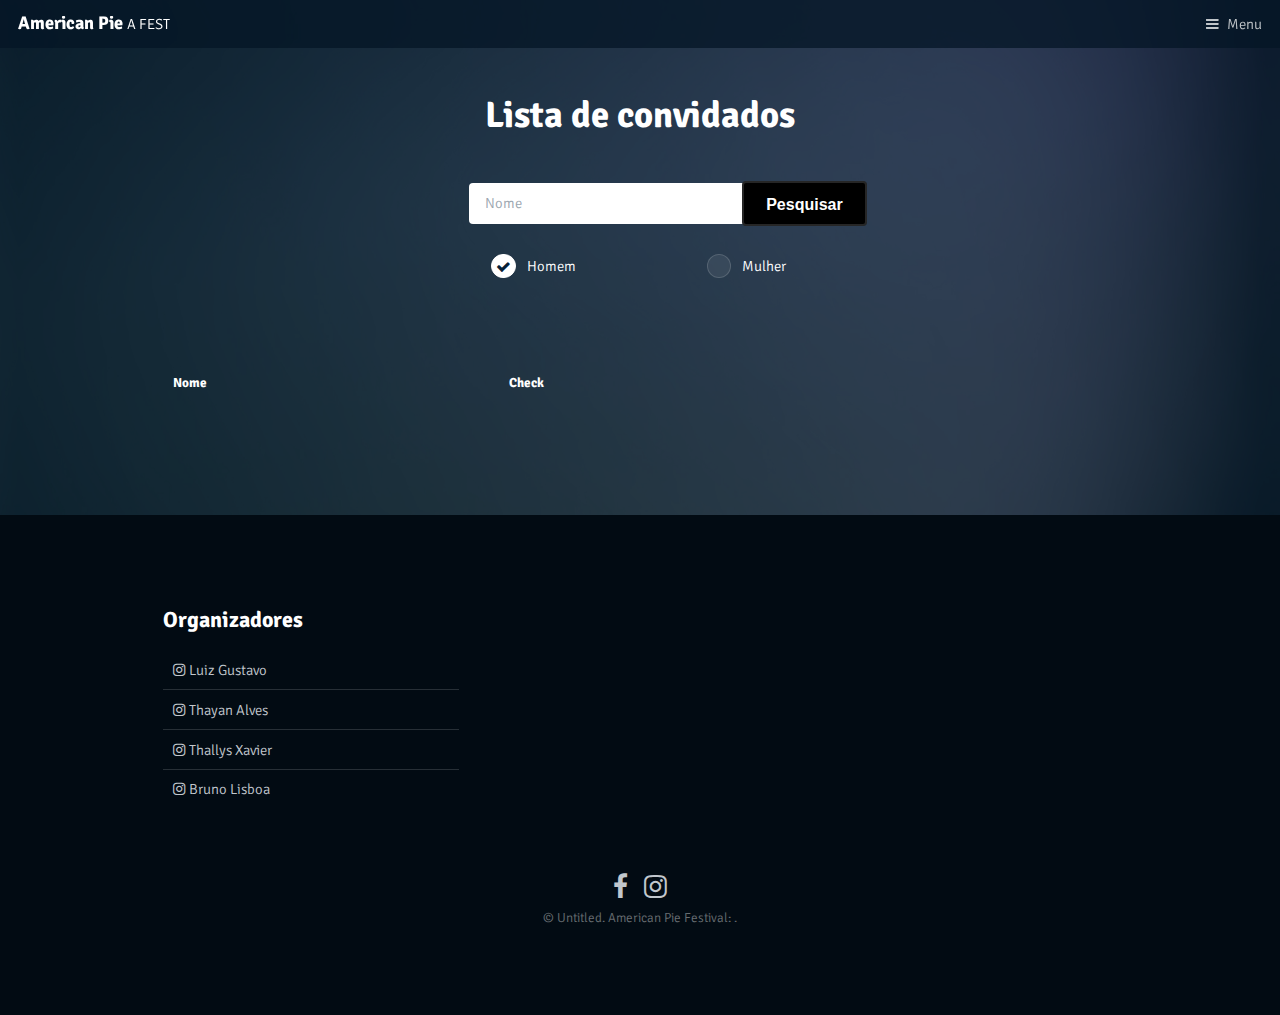
==== filtro-de-pesquisa.html @ 65aa9fff "criando page de filtro para lista de contatos" ====
<!DOCTYPE HTML>
<html>
<head>
    <title>American Pie</title>
    <meta charset="utf-8"/>
    <meta name="viewport" content="width=device-width, initial-scale=1"/>
    <link rel="stylesheet" href="assets/css/main.css"/>
    <link rel="stylesheet" href="css/style-filtro-de-pesquisa.css"/>
</head>
<body>
<div class="fh5co-loader"></div>
<!-- Header -->
<header id="header">
    <h1><a href="#">American Pie <span>A FEST</span></a></h1>
    <a href="#menu">Menu</a>
</header>

<!-- Nav -->
<nav id="menu">
    <ul class="links">
        <li><a href="index.php">Acessar</a></li>
        <li><a href="#list-convidados">Lista de Convidados</a></li>
    </ul>
</nav>

<!-- Main -->
<div id="main">

    <!-- One -->
    <section class="wrapper style1" id="list-convidados">
        <div class="inner">
            <header class="align-center">
                <h2>Lista de convidados</h2>
                <p></p>
                <div id="totalLista"><span></span></div>
            </header>
            <div id="snackbar"></div>

            <div class="position-campos">
                <div class="row-input-name">
                    <div class="6u 12u$(xsmall)">
                        <input type="text" class="campo-nome" name="nome" id="nome" value="" placeholder="Nome"/>
                    </div>
                    <div class="col-md-5">
                        <button class="button big alt scrolly" id="button">
                            <a class="style-pesquisa-button">Pesquisar</a>
                        </button>
                    </div>
                </div>
                <div class="row uniform">
                    <div class="4u 12u$(small)">
                        <input type="radio" id="priority-low" value="H" name="sexo" onclick="setarValorSexoFunc('H')"
                               checked>
                        <label for="priority-low" style="color: white">Homem</label>
                    </div>
                    <div class="4u 12u$(small)">
                        <input type="radio" id="priority-normal" value="M" onclick="setarValorSexoFunc('M')"
                               name="sexo">
                        <label for="priority-normal" style="color: white">Mulher</label>
                    </div>
                </div>
            </div>

            <div class="table-wrapper">
                <table class="alt" id="table">
                    <thead>
                    <tr>
                        <th>Nome</th>
                        <th>Check</th>
                    </tr>
                    </thead>
                    <tbody>
                    </tbody>
                    <tfoot>
                    <tr>
                        <td colspan="2"></td>
                        <td></td>
                        <td>
<!--                            <input type="checkbox" checked="checked" name="sameadr">-->
                        </td>
                    </tr>
                    </tfoot>
                </table>
            </div>
        </div>
    </section>

</div>

<!-- Footer -->
<footer id="footer">
    <div class="inner">
        <div class="flex flex-3">
            <div class="col">
                <h4>Organizadores</h4>
                <ul class="alt">
                    <li><a href="https://www.instagram.com/l_fachinetto" class="icon fa-instagram position-icons">&nbsp;Luiz
                        Gustavo<span
                                class="label">Instagram</span></a></li>
                    <li><a href="https://www.instagram.com/thayan.alves10" class="icon fa-instagram position-icons">&nbsp;Thayan
                        Alves<span
                                class="label">Instagram</span></a></li>
                    <li><a href="https://www.instagram.com/thallys_xavier98"
                           class="icon fa-instagram position-icons">&nbsp;Thallys
                        Xavier<span
                                class="label">Instagram</span></a></li>
                    <li><a href="https://www.instagram.com/bruno.lisboa.750"
                           class="icon fa-instagram position-icons">&nbsp;Bruno
                        Lisboa<span
                                class="label">Instagram</span></a></li>
                </ul>
            </div>
        </div>
    </div>
    <div class="copyright">
        <ul class="icons">
            <li><a href="#" class="icon fa-facebook"><span class="label">Facebook</span></a></li>
            <li><a href="#" class="icon fa-instagram"><span class="label">Instagram</span></a></li>
        </ul>
        &copy; Untitled. American Pie Festival: <a href="https://templated.co"></a>.
    </div>
</footer>

<!-- Scripts -->
<script src="assets/js/jquery.min.js"></script>
<script src="assets/js/jquery.scrolly.min.js"></script>
<script src="assets/js/skel.min.js"></script>
<script src="assets/js/util.js?1433981258"></script>
<script src="assets/js/main.js"></script>
<script src="assets/js/simplyCountdown.js?1433981258"></script>

</body>
</html>
---- assets/css/main.css ----
@charset "UTF-8";
@import url(font-awesome.min.css);
@import url("https://fonts.googleapis.com/css?family=Signika:300,700");

/*
	Broadcast by TEMPLATED
	templated.co @templatedco
	Released for free under the Creative Commons Attribution 3.0 license (templated.co/license)
*/

/* Reset */

	html, body, div, span, applet, object, iframe, h1, h2, h3, h4, h5, h6, p, blockquote, pre, a, abbr, acronym, address, big, cite, code, del, dfn, em, img, ins, kbd, q, s, samp, small, strike, strong, sub, sup, tt, var, b, u, i, center, dl, dt, dd, ol, ul, li, fieldset, form, label, legend, table, caption, tbody, tfoot, thead, tr, th, td, article, aside, canvas, details, embed, figure, figcaption, footer, header, hgroup, menu, nav, output, ruby, section, summary, time, mark, audio, video {
		margin: 0;
		padding: 0;
		border: 0;
		font-size: 100%;
		font: inherit;
		vertical-align: baseline;
	}

	article, aside, details, figcaption, figure, footer, header, hgroup, menu, nav, section {
		display: block;
	}

	body {
		line-height: 1;
	}

	ol, ul {
		list-style: none;
	}

	blockquote, q {
		quotes: none;
	}

	blockquote:before, blockquote:after, q:before, q:after {
		content: '';
		content: none;
	}

	table {
		border-collapse: collapse;
		border-spacing: 0;
	}

	body {
		-webkit-text-size-adjust: none;
	}

/* Box Model */

	*, *:before, *:after {
		-moz-box-sizing: border-box;
		-webkit-box-sizing: border-box;
		box-sizing: border-box;
	}

/* Containers */

	.container {
		margin-left: auto;
		margin-right: auto;
	}

	.container.\31 25\25 {
		width: 100%;
		max-width: 100em;
		min-width: 80em;
	}

	.container.\37 5\25 {
		width: 60em;
	}

	.container.\35 0\25 {
		width: 40em;
	}

	.container.\32 5\25 {
		width: 20em;
	}

	.container {
		width: 80em;
	}

	@media screen and (max-width: 1680px) {

		.container.\31 25\25 {
			width: 100%;
			max-width: 100em;
			min-width: 80em;
		}

		.container.\37 5\25 {
			width: 60em;
		}

		.container.\35 0\25 {
			width: 40em;
		}

		.container.\32 5\25 {
			width: 20em;
		}

		.container {
			width: 80em;
		}

	}

	@media screen and (max-width: 1280px) {

		.container.\31 25\25 {
			width: 100%;
			max-width: 81.25em;
			min-width: 65em;
		}

		.container.\37 5\25 {
			width: 48.75em;
		}

		.container.\35 0\25 {
			width: 32.5em;
		}

		.container.\32 5\25 {
			width: 16.25em;
		}

		.container {
			width: 65em;
		}

	}

	@media screen and (max-width: 980px) {

		.container.\31 25\25 {
			width: 100%;
			max-width: 112.5%;
			min-width: 90%;
		}

		.container.\37 5\25 {
			width: 67.5%;
		}

		.container.\35 0\25 {
			width: 45%;
		}

		.container.\32 5\25 {
			width: 22.5%;
		}

		.container {
			width: 90%;
		}

	}

	@media screen and (max-width: 736px) {

		.container.\31 25\25 {
			width: 100%;
			max-width: 112.5%;
			min-width: 90%;
		}

		.container.\37 5\25 {
			width: 67.5%;
		}

		.container.\35 0\25 {
			width: 45%;
		}

		.container.\32 5\25 {
			width: 22.5%;
		}

		.container {
			width: 90% !important;
		}

	}

	@media screen and (max-width: 480px) {

		.container.\31 25\25 {
			width: 100%;
			max-width: 112.5%;
			min-width: 90%;
		}

		.container.\37 5\25 {
			width: 67.5%;
		}

		.container.\35 0\25 {
			width: 45%;
		}

		.container.\32 5\25 {
			width: 22.5%;
		}

		.container {
			width: 90% !important;
		}

	}

/* Grid */

	.row {
		border-bottom: solid 1px transparent;
		-moz-box-sizing: border-box;
		-webkit-box-sizing: border-box;
		box-sizing: border-box;
	}

	.row > * {
		float: left;
		-moz-box-sizing: border-box;
		-webkit-box-sizing: border-box;
		box-sizing: border-box;
	}

	.row:after, .row:before {
		content: '';
		display: block;
		clear: both;
		height: 0;
	}

	.row.uniform > * > :first-child {
		margin-top: 0;
	}

	.row.uniform > * > :last-child {
		margin-bottom: 0;
	}

	.row.\30 \25 > * {
		padding: 0 0 0 0em;
	}

	.row.\30 \25 {
		margin: 0 0 -1px 0em;
	}

	.row.uniform.\30 \25 > * {
		padding: 0em 0 0 0em;
	}

	.row.uniform.\30 \25 {
		margin: 0em 0 -1px 0em;
	}

	.row > * {
		padding: 0 0 0 2em;
	}

	.row {
		margin: 0 0 -1px -2em;
	}

	.row.uniform > * {
		padding: 2em 0 0 2em;
	}

	.row.uniform {
		margin: -2em 0 -1px -2em;
	}

	.row.\32 00\25 > * {
		padding: 0 0 0 4em;
	}

	.row.\32 00\25 {
		margin: 0 0 -1px -4em;
	}

	.row.uniform.\32 00\25 > * {
		padding: 4em 0 0 4em;
	}

	.row.uniform.\32 00\25 {
		margin: -4em 0 -1px -4em;
	}

	.row.\31 50\25 > * {
		padding: 0 0 0 3em;
	}

	.row.\31 50\25 {
		margin: 0 0 -1px -3em;
	}

	.row.uniform.\31 50\25 > * {
		padding: 3em 0 0 3em;
	}

	.row.uniform.\31 50\25 {
		margin: -3em 0 -1px -3em;
	}

	.row.\35 0\25 > * {
		padding: 0 0 0 1em;
	}

	.row.\35 0\25 {
		margin: 0 0 -1px -1em;
	}

	.row.uniform.\35 0\25 > * {
		padding: 1em 0 0 1em;
	}

	.row.uniform.\35 0\25 {
		margin: -1em 0 -1px -1em;
	}

	.row.\32 5\25 > * {
		padding: 0 0 0 0.5em;
	}

	.row.\32 5\25 {
		margin: 0 0 -1px -0.5em;
	}

	.row.uniform.\32 5\25 > * {
		padding: 0.5em 0 0 0.5em;
	}

	.row.uniform.\32 5\25 {
		margin: -0.5em 0 -1px -0.5em;
	}

	.\31 2u, .\31 2u\24 {
		width: 100%;
		clear: none;
		margin-left: 0;
	}

	.\31 1u, .\31 1u\24 {
		width: 91.6666666667%;
		clear: none;
		margin-left: 0;
	}

	.\31 0u, .\31 0u\24 {
		width: 83.3333333333%;
		clear: none;
		margin-left: 0;
	}

	.\39 u, .\39 u\24 {
		width: 75%;
		clear: none;
		margin-left: 0;
	}

	.\38 u, .\38 u\24 {
		width: 66.6666666667%;
		clear: none;
		margin-left: 0;
	}

	.\37 u, .\37 u\24 {
		width: 58.3333333333%;
		clear: none;
		margin-left: 0;
	}

	.\36 u, .\36 u\24 {
		width: 50%;
		clear: none;
		margin-left: 0;
	}

	.\35 u, .\35 u\24 {
		width: 41.6666666667%;
		clear: none;
		margin-left: 0;
	}

	.\34 u, .\34 u\24 {
		width: 33.3333333333%;
		clear: none;
		margin-left: 0;
	}

	.\33 u, .\33 u\24 {
		width: 25%;
		clear: none;
		margin-left: 0;
	}

	.\32 u, .\32 u\24 {
		width: 16.6666666667%;
		clear: none;
		margin-left: 0;
	}

	.\31 u, .\31 u\24 {
		width: 8.3333333333%;
		clear: none;
		margin-left: 0;
	}

	.\31 2u\24 + *,
	.\31 1u\24 + *,
	.\31 0u\24 + *,
	.\39 u\24 + *,
	.\38 u\24 + *,
	.\37 u\24 + *,
	.\36 u\24 + *,
	.\35 u\24 + *,
	.\34 u\24 + *,
	.\33 u\24 + *,
	.\32 u\24 + *,
	.\31 u\24 + * {
		clear: left;
	}

	.\-11u {
		margin-left: 91.66667%;
	}

	.\-10u {
		margin-left: 83.33333%;
	}

	.\-9u {
		margin-left: 75%;
	}

	.\-8u {
		margin-left: 66.66667%;
	}

	.\-7u {
		margin-left: 58.33333%;
	}

	.\-6u {
		margin-left: 50%;
	}

	.\-5u {
		margin-left: 41.66667%;
	}

	.\-4u {
		margin-left: 33.33333%;
	}

	.\-3u {
		margin-left: 25%;
	}

	.\-2u {
		margin-left: 16.66667%;
	}

	.\-1u {
		margin-left: 8.33333%;
	}

	@media screen and (max-width: 1680px) {

		.row > * {
			padding: 0 0 0 2em;
		}

		.row {
			margin: 0 0 -1px -2em;
		}

		.row.uniform > * {
			padding: 2em 0 0 2em;
		}

		.row.uniform {
			margin: -2em 0 -1px -2em;
		}

		.row.\32 00\25 > * {
			padding: 0 0 0 4em;
		}

		.row.\32 00\25 {
			margin: 0 0 -1px -4em;
		}

		.row.uniform.\32 00\25 > * {
			padding: 4em 0 0 4em;
		}

		.row.uniform.\32 00\25 {
			margin: -4em 0 -1px -4em;
		}

		.row.\31 50\25 > * {
			padding: 0 0 0 3em;
		}

		.row.\31 50\25 {
			margin: 0 0 -1px -3em;
		}

		.row.uniform.\31 50\25 > * {
			padding: 3em 0 0 3em;
		}

		.row.uniform.\31 50\25 {
			margin: -3em 0 -1px -3em;
		}

		.row.\35 0\25 > * {
			padding: 0 0 0 1em;
		}

		.row.\35 0\25 {
			margin: 0 0 -1px -1em;
		}

		.row.uniform.\35 0\25 > * {
			padding: 1em 0 0 1em;
		}

		.row.uniform.\35 0\25 {
			margin: -1em 0 -1px -1em;
		}

		.row.\32 5\25 > * {
			padding: 0 0 0 0.5em;
		}

		.row.\32 5\25 {
			margin: 0 0 -1px -0.5em;
		}

		.row.uniform.\32 5\25 > * {
			padding: 0.5em 0 0 0.5em;
		}

		.row.uniform.\32 5\25 {
			margin: -0.5em 0 -1px -0.5em;
		}

		.\31 2u\28xlarge\29, .\31 2u\24\28xlarge\29 {
			width: 100%;
			clear: none;
			margin-left: 0;
		}

		.\31 1u\28xlarge\29, .\31 1u\24\28xlarge\29 {
			width: 91.6666666667%;
			clear: none;
			margin-left: 0;
		}

		.\31 0u\28xlarge\29, .\31 0u\24\28xlarge\29 {
			width: 83.3333333333%;
			clear: none;
			margin-left: 0;
		}

		.\39 u\28xlarge\29, .\39 u\24\28xlarge\29 {
			width: 75%;
			clear: none;
			margin-left: 0;
		}

		.\38 u\28xlarge\29, .\38 u\24\28xlarge\29 {
			width: 66.6666666667%;
			clear: none;
			margin-left: 0;
		}

		.\37 u\28xlarge\29, .\37 u\24\28xlarge\29 {
			width: 58.3333333333%;
			clear: none;
			margin-left: 0;
		}

		.\36 u\28xlarge\29, .\36 u\24\28xlarge\29 {
			width: 50%;
			clear: none;
			margin-left: 0;
		}

		.\35 u\28xlarge\29, .\35 u\24\28xlarge\29 {
			width: 41.6666666667%;
			clear: none;
			margin-left: 0;
		}

		.\34 u\28xlarge\29, .\34 u\24\28xlarge\29 {
			width: 33.3333333333%;
			clear: none;
			margin-left: 0;
		}

		.\33 u\28xlarge\29, .\33 u\24\28xlarge\29 {
			width: 25%;
			clear: none;
			margin-left: 0;
		}

		.\32 u\28xlarge\29, .\32 u\24\28xlarge\29 {
			width: 16.6666666667%;
			clear: none;
			margin-left: 0;
		}

		.\31 u\28xlarge\29, .\31 u\24\28xlarge\29 {
			width: 8.3333333333%;
			clear: none;
			margin-left: 0;
		}

		.\31 2u\24\28xlarge\29 + *,
		.\31 1u\24\28xlarge\29 + *,
		.\31 0u\24\28xlarge\29 + *,
		.\39 u\24\28xlarge\29 + *,
		.\38 u\24\28xlarge\29 + *,
		.\37 u\24\28xlarge\29 + *,
		.\36 u\24\28xlarge\29 + *,
		.\35 u\24\28xlarge\29 + *,
		.\34 u\24\28xlarge\29 + *,
		.\33 u\24\28xlarge\29 + *,
		.\32 u\24\28xlarge\29 + *,
		.\31 u\24\28xlarge\29 + * {
			clear: left;
		}

		.\-11u\28xlarge\29 {
			margin-left: 91.66667%;
		}

		.\-10u\28xlarge\29 {
			margin-left: 83.33333%;
		}

		.\-9u\28xlarge\29 {
			margin-left: 75%;
		}

		.\-8u\28xlarge\29 {
			margin-left: 66.66667%;
		}

		.\-7u\28xlarge\29 {
			margin-left: 58.33333%;
		}

		.\-6u\28xlarge\29 {
			margin-left: 50%;
		}

		.\-5u\28xlarge\29 {
			margin-left: 41.66667%;
		}

		.\-4u\28xlarge\29 {
			margin-left: 33.33333%;
		}

		.\-3u\28xlarge\29 {
			margin-left: 25%;
		}

		.\-2u\28xlarge\29 {
			margin-left: 16.66667%;
		}

		.\-1u\28xlarge\29 {
			margin-left: 8.33333%;
		}

	}

	@media screen and (max-width: 1280px) {

		.row > * {
			padding: 0 0 0 1.5em;
		}

		.row {
			margin: 0 0 -1px -1.5em;
		}

		.row.uniform > * {
			padding: 1.5em 0 0 1.5em;
		}

		.row.uniform {
			margin: -1.5em 0 -1px -1.5em;
		}

		.row.\32 00\25 > * {
			padding: 0 0 0 3em;
		}

		.row.\32 00\25 {
			margin: 0 0 -1px -3em;
		}

		.row.uniform.\32 00\25 > * {
			padding: 3em 0 0 3em;
		}

		.row.uniform.\32 00\25 {
			margin: -3em 0 -1px -3em;
		}

		.row.\31 50\25 > * {
			padding: 0 0 0 2.25em;
		}

		.row.\31 50\25 {
			margin: 0 0 -1px -2.25em;
		}

		.row.uniform.\31 50\25 > * {
			padding: 2.25em 0 0 2.25em;
		}

		.row.uniform.\31 50\25 {
			margin: -2.25em 0 -1px -2.25em;
		}

		.row.\35 0\25 > * {
			padding: 0 0 0 0.75em;
		}

		.row.\35 0\25 {
			margin: 0 0 -1px -0.75em;
		}

		.row.uniform.\35 0\25 > * {
			padding: 0.75em 0 0 0.75em;
		}

		.row.uniform.\35 0\25 {
			margin: -0.75em 0 -1px -0.75em;
		}

		.row.\32 5\25 > * {
			padding: 0 0 0 0.375em;
		}

		.row.\32 5\25 {
			margin: 0 0 -1px -0.375em;
		}

		.row.uniform.\32 5\25 > * {
			padding: 0.375em 0 0 0.375em;
		}

		.row.uniform.\32 5\25 {
			margin: -0.375em 0 -1px -0.375em;
		}

		.\31 2u\28large\29, .\31 2u\24\28large\29 {
			width: 100%;
			clear: none;
			margin-left: 0;
		}

		.\31 1u\28large\29, .\31 1u\24\28large\29 {
			width: 91.6666666667%;
			clear: none;
			margin-left: 0;
		}

		.\31 0u\28large\29, .\31 0u\24\28large\29 {
			width: 83.3333333333%;
			clear: none;
			margin-left: 0;
		}

		.\39 u\28large\29, .\39 u\24\28large\29 {
			width: 75%;
			clear: none;
			margin-left: 0;
		}

		.\38 u\28large\29, .\38 u\24\28large\29 {
			width: 66.6666666667%;
			clear: none;
			margin-left: 0;
		}

		.\37 u\28large\29, .\37 u\24\28large\29 {
			width: 58.3333333333%;
			clear: none;
			margin-left: 0;
		}

		.\36 u\28large\29, .\36 u\24\28large\29 {
			width: 50%;
			clear: none;
			margin-left: 0;
		}

		.\35 u\28large\29, .\35 u\24\28large\29 {
			width: 41.6666666667%;
			clear: none;
			margin-left: 0;
		}

		.\34 u\28large\29, .\34 u\24\28large\29 {
			width: 33.3333333333%;
			clear: none;
			margin-left: 0;
		}

		.\33 u\28large\29, .\33 u\24\28large\29 {
			width: 25%;
			clear: none;
			margin-left: 0;
		}

		.\32 u\28large\29, .\32 u\24\28large\29 {
			width: 16.6666666667%;
			clear: none;
			margin-left: 0;
		}

		.\31 u\28large\29, .\31 u\24\28large\29 {
			width: 8.3333333333%;
			clear: none;
			margin-left: 0;
		}

		.\31 2u\24\28large\29 + *,
		.\31 1u\24\28large\29 + *,
		.\31 0u\24\28large\29 + *,
		.\39 u\24\28large\29 + *,
		.\38 u\24\28large\29 + *,
		.\37 u\24\28large\29 + *,
		.\36 u\24\28large\29 + *,
		.\35 u\24\28large\29 + *,
		.\34 u\24\28large\29 + *,
		.\33 u\24\28large\29 + *,
		.\32 u\24\28large\29 + *,
		.\31 u\24\28large\29 + * {
			clear: left;
		}

		.\-11u\28large\29 {
			margin-left: 91.66667%;
		}

		.\-10u\28large\29 {
			margin-left: 83.33333%;
		}

		.\-9u\28large\29 {
			margin-left: 75%;
		}

		.\-8u\28large\29 {
			margin-left: 66.66667%;
		}

		.\-7u\28large\29 {
			margin-left: 58.33333%;
		}

		.\-6u\28large\29 {
			margin-left: 50%;
		}

		.\-5u\28large\29 {
			margin-left: 41.66667%;
		}

		.\-4u\28large\29 {
			margin-left: 33.33333%;
		}

		.\-3u\28large\29 {
			margin-left: 25%;
		}

		.\-2u\28large\29 {
			margin-left: 16.66667%;
		}

		.\-1u\28large\29 {
			margin-left: 8.33333%;
		}

	}

	@media screen and (max-width: 980px) {

		.row > * {
			padding: 0 0 0 1.5em;
		}

		.row {
			margin: 0 0 -1px -1.5em;
		}

		.row.uniform > * {
			padding: 1.5em 0 0 1.5em;
		}

		.row.uniform {
			margin: -1.5em 0 -1px -1.5em;
		}

		.row.\32 00\25 > * {
			padding: 0 0 0 3em;
		}

		.row.\32 00\25 {
			margin: 0 0 -1px -3em;
		}

		.row.uniform.\32 00\25 > * {
			padding: 3em 0 0 3em;
		}

		.row.uniform.\32 00\25 {
			margin: -3em 0 -1px -3em;
		}

		.row.\31 50\25 > * {
			padding: 0 0 0 2.25em;
		}

		.row.\31 50\25 {
			margin: 0 0 -1px -2.25em;
		}

		.row.uniform.\31 50\25 > * {
			padding: 2.25em 0 0 2.25em;
		}

		.row.uniform.\31 50\25 {
			margin: -2.25em 0 -1px -2.25em;
		}

		.row.\35 0\25 > * {
			padding: 0 0 0 0.75em;
		}

		.row.\35 0\25 {
			margin: 0 0 -1px -0.75em;
		}

		.row.uniform.\35 0\25 > * {
			padding: 0.75em 0 0 0.75em;
		}

		.row.uniform.\35 0\25 {
			margin: -0.75em 0 -1px -0.75em;
		}

		.row.\32 5\25 > * {
			padding: 0 0 0 0.375em;
		}

		.row.\32 5\25 {
			margin: 0 0 -1px -0.375em;
		}

		.row.uniform.\32 5\25 > * {
			padding: 0.375em 0 0 0.375em;
		}

		.row.uniform.\32 5\25 {
			margin: -0.375em 0 -1px -0.375em;
		}

		.\31 2u\28medium\29, .\31 2u\24\28medium\29 {
			width: 100%;
			clear: none;
			margin-left: 0;
		}

		.\31 1u\28medium\29, .\31 1u\24\28medium\29 {
			width: 91.6666666667%;
			clear: none;
			margin-left: 0;
		}

		.\31 0u\28medium\29, .\31 0u\24\28medium\29 {
			width: 83.3333333333%;
			clear: none;
			margin-left: 0;
		}

		.\39 u\28medium\29, .\39 u\24\28medium\29 {
			width: 75%;
			clear: none;
			margin-left: 0;
		}

		.\38 u\28medium\29, .\38 u\24\28medium\29 {
			width: 66.6666666667%;
			clear: none;
			margin-left: 0;
		}

		.\37 u\28medium\29, .\37 u\24\28medium\29 {
			width: 58.3333333333%;
			clear: none;
			margin-left: 0;
		}

		.\36 u\28medium\29, .\36 u\24\28medium\29 {
			width: 50%;
			clear: none;
			margin-left: 0;
		}

		.\35 u\28medium\29, .\35 u\24\28medium\29 {
			width: 41.6666666667%;
			clear: none;
			margin-left: 0;
		}

		.\34 u\28medium\29, .\34 u\24\28medium\29 {
			width: 33.3333333333%;
			clear: none;
			margin-left: 0;
		}

		.\33 u\28medium\29, .\33 u\24\28medium\29 {
			width: 25%;
			clear: none;
			margin-left: 0;
		}

		.\32 u\28medium\29, .\32 u\24\28medium\29 {
			width: 16.6666666667%;
			clear: none;
			margin-left: 0;
		}

		.\31 u\28medium\29, .\31 u\24\28medium\29 {
			width: 8.3333333333%;
			clear: none;
			margin-left: 0;
		}

		.\31 2u\24\28medium\29 + *,
		.\31 1u\24\28medium\29 + *,
		.\31 0u\24\28medium\29 + *,
		.\39 u\24\28medium\29 + *,
		.\38 u\24\28medium\29 + *,
		.\37 u\24\28medium\29 + *,
		.\36 u\24\28medium\29 + *,
		.\35 u\24\28medium\29 + *,
		.\34 u\24\28medium\29 + *,
		.\33 u\24\28medium\29 + *,
		.\32 u\24\28medium\29 + *,
		.\31 u\24\28medium\29 + * {
			clear: left;
		}

		.\-11u\28medium\29 {
			margin-left: 91.66667%;
		}

		.\-10u\28medium\29 {
			margin-left: 83.33333%;
		}

		.\-9u\28medium\29 {
			margin-left: 75%;
		}

		.\-8u\28medium\29 {
			margin-left: 66.66667%;
		}

		.\-7u\28medium\29 {
			margin-left: 58.33333%;
		}

		.\-6u\28medium\29 {
			margin-left: 50%;
		}

		.\-5u\28medium\29 {
			margin-left: 41.66667%;
		}

		.\-4u\28medium\29 {
			margin-left: 33.33333%;
		}

		.\-3u\28medium\29 {
			margin-left: 25%;
		}

		.\-2u\28medium\29 {
			margin-left: 16.66667%;
		}

		.\-1u\28medium\29 {
			margin-left: 8.33333%;
		}

	}

	@media screen and (max-width: 736px) {

		.row > * {
			padding: 0 0 0 1.25em;
		}

		.row {
			margin: 0 0 -1px -1.25em;
		}

		.row.uniform > * {
			padding: 1.25em 0 0 1.25em;
		}

		.row.uniform {
			margin: -1.25em 0 -1px -1.25em;
		}

		.row.\32 00\25 > * {
			padding: 0 0 0 2.5em;
		}

		.row.\32 00\25 {
			margin: 0 0 -1px -2.5em;
		}

		.row.uniform.\32 00\25 > * {
			padding: 2.5em 0 0 2.5em;
		}

		.row.uniform.\32 00\25 {
			margin: -2.5em 0 -1px -2.5em;
		}

		.row.\31 50\25 > * {
			padding: 0 0 0 1.875em;
		}

		.row.\31 50\25 {
			margin: 0 0 -1px -1.875em;
		}

		.row.uniform.\31 50\25 > * {
			padding: 1.875em 0 0 1.875em;
		}

		.row.uniform.\31 50\25 {
			margin: -1.875em 0 -1px -1.875em;
		}

		.row.\35 0\25 > * {
			padding: 0 0 0 0.625em;
		}

		.row.\35 0\25 {
			margin: 0 0 -1px -0.625em;
		}

		.row.uniform.\35 0\25 > * {
			padding: 0.625em 0 0 0.625em;
		}

		.row.uniform.\35 0\25 {
			margin: -0.625em 0 -1px -0.625em;
		}

		.row.\32 5\25 > * {
			padding: 0 0 0 0.3125em;
		}

		.row.\32 5\25 {
			margin: 0 0 -1px -0.3125em;
		}

		.row.uniform.\32 5\25 > * {
			padding: 0.3125em 0 0 0.3125em;
		}

		.row.uniform.\32 5\25 {
			margin: -0.3125em 0 -1px -0.3125em;
		}

		.\31 2u\28small\29, .\31 2u\24\28small\29 {
			width: 100%;
			clear: none;
			margin-left: 0;
		}

		.\31 1u\28small\29, .\31 1u\24\28small\29 {
			width: 91.6666666667%;
			clear: none;
			margin-left: 0;
		}

		.\31 0u\28small\29, .\31 0u\24\28small\29 {
			width: 83.3333333333%;
			clear: none;
			margin-left: 0;
		}

		.\39 u\28small\29, .\39 u\24\28small\29 {
			width: 75%;
			clear: none;
			margin-left: 0;
		}

		.\38 u\28small\29, .\38 u\24\28small\29 {
			width: 66.6666666667%;
			clear: none;
			margin-left: 0;
		}

		.\37 u\28small\29, .\37 u\24\28small\29 {
			width: 58.3333333333%;
			clear: none;
			margin-left: 0;
		}

		.\36 u\28small\29, .\36 u\24\28small\29 {
			width: 50%;
			clear: none;
			margin-left: 0;
		}

		.\35 u\28small\29, .\35 u\24\28small\29 {
			width: 41.6666666667%;
			clear: none;
			margin-left: 0;
		}

		.\34 u\28small\29, .\34 u\24\28small\29 {
			width: 33.3333333333%;
			clear: none;
			margin-left: 0;
		}

		.\33 u\28small\29, .\33 u\24\28small\29 {
			width: 25%;
			clear: none;
			margin-left: 0;
		}

		.\32 u\28small\29, .\32 u\24\28small\29 {
			width: 16.6666666667%;
			clear: none;
			margin-left: 0;
		}

		.\31 u\28small\29, .\31 u\24\28small\29 {
			width: 8.3333333333%;
			clear: none;
			margin-left: 0;
		}

		.\31 2u\24\28small\29 + *,
		.\31 1u\24\28small\29 + *,
		.\31 0u\24\28small\29 + *,
		.\39 u\24\28small\29 + *,
		.\38 u\24\28small\29 + *,
		.\37 u\24\28small\29 + *,
		.\36 u\24\28small\29 + *,
		.\35 u\24\28small\29 + *,
		.\34 u\24\28small\29 + *,
		.\33 u\24\28small\29 + *,
		.\32 u\24\28small\29 + *,
		.\31 u\24\28small\29 + * {
			clear: left;
		}

		.\-11u\28small\29 {
			margin-left: 91.66667%;
		}

		.\-10u\28small\29 {
			margin-left: 83.33333%;
		}

		.\-9u\28small\29 {
			margin-left: 75%;
		}

		.\-8u\28small\29 {
			margin-left: 66.66667%;
		}

		.\-7u\28small\29 {
			margin-left: 58.33333%;
		}

		.\-6u\28small\29 {
			margin-left: 50%;
		}

		.\-5u\28small\29 {
			margin-left: 41.66667%;
		}

		.\-4u\28small\29 {
			margin-left: 33.33333%;
		}

		.\-3u\28small\29 {
			margin-left: 25%;
		}

		.\-2u\28small\29 {
			margin-left: 16.66667%;
		}

		.\-1u\28small\29 {
			margin-left: 8.33333%;
		}

	}

	@media screen and (max-width: 480px) {

		.row > * {
			padding: 0 0 0 1.25em;
		}

		.row {
			margin: 0 0 -1px -1.25em;
		}

		.row.uniform > * {
			padding: 1.25em 0 0 1.25em;
		}

		.row.uniform {
			margin: -1.25em 0 -1px -1.25em;
		}

		.row.\32 00\25 > * {
			padding: 0 0 0 2.5em;
		}

		.row.\32 00\25 {
			margin: 0 0 -1px -2.5em;
		}

		.row.uniform.\32 00\25 > * {
			padding: 2.5em 0 0 2.5em;
		}

		.row.uniform.\32 00\25 {
			margin: -2.5em 0 -1px -2.5em;
		}

		.row.\31 50\25 > * {
			padding: 0 0 0 1.875em;
		}

		.row.\31 50\25 {
			margin: 0 0 -1px -1.875em;
		}

		.row.uniform.\31 50\25 > * {
			padding: 1.875em 0 0 1.875em;
		}

		.row.uniform.\31 50\25 {
			margin: -1.875em 0 -1px -1.875em;
		}

		.row.\35 0\25 > * {
			padding: 0 0 0 0.625em;
		}

		.row.\35 0\25 {
			margin: 0 0 -1px -0.625em;
		}

		.row.uniform.\35 0\25 > * {
			padding: 0.625em 0 0 0.625em;
		}

		.row.uniform.\35 0\25 {
			margin: -0.625em 0 -1px -0.625em;
		}

		.row.\32 5\25 > * {
			padding: 0 0 0 0.3125em;
		}

		.row.\32 5\25 {
			margin: 0 0 -1px -0.3125em;
		}

		.row.uniform.\32 5\25 > * {
			padding: 0.3125em 0 0 0.3125em;
		}

		.row.uniform.\32 5\25 {
			margin: -0.3125em 0 -1px -0.3125em;
		}

		.\31 2u\28xsmall\29, .\31 2u\24\28xsmall\29 {
			width: 100%;
			clear: none;
			margin-left: 0;
		}

		.\31 1u\28xsmall\29, .\31 1u\24\28xsmall\29 {
			width: 91.6666666667%;
			clear: none;
			margin-left: 0;
		}

		.\31 0u\28xsmall\29, .\31 0u\24\28xsmall\29 {
			width: 83.3333333333%;
			clear: none;
			margin-left: 0;
		}

		.\39 u\28xsmall\29, .\39 u\24\28xsmall\29 {
			width: 75%;
			clear: none;
			margin-left: 0;
		}

		.\38 u\28xsmall\29, .\38 u\24\28xsmall\29 {
			width: 66.6666666667%;
			clear: none;
			margin-left: 0;
		}

		.\37 u\28xsmall\29, .\37 u\24\28xsmall\29 {
			width: 58.3333333333%;
			clear: none;
			margin-left: 0;
		}

		.\36 u\28xsmall\29, .\36 u\24\28xsmall\29 {
			width: 50%;
			clear: none;
			margin-left: 0;
		}

		.\35 u\28xsmall\29, .\35 u\24\28xsmall\29 {
			width: 41.6666666667%;
			clear: none;
			margin-left: 0;
		}

		.\34 u\28xsmall\29, .\34 u\24\28xsmall\29 {
			width: 33.3333333333%;
			clear: none;
			margin-left: 0;
		}

		.\33 u\28xsmall\29, .\33 u\24\28xsmall\29 {
			width: 25%;
			clear: none;
			margin-left: 0;
		}

		.\32 u\28xsmall\29, .\32 u\24\28xsmall\29 {
			width: 16.6666666667%;
			clear: none;
			margin-left: 0;
		}

		.\31 u\28xsmall\29, .\31 u\24\28xsmall\29 {
			width: 8.3333333333%;
			clear: none;
			margin-left: 0;
		}

		.\31 2u\24\28xsmall\29 + *,
		.\31 1u\24\28xsmall\29 + *,
		.\31 0u\24\28xsmall\29 + *,
		.\39 u\24\28xsmall\29 + *,
		.\38 u\24\28xsmall\29 + *,
		.\37 u\24\28xsmall\29 + *,
		.\36 u\24\28xsmall\29 + *,
		.\35 u\24\28xsmall\29 + *,
		.\34 u\24\28xsmall\29 + *,
		.\33 u\24\28xsmall\29 + *,
		.\32 u\24\28xsmall\29 + *,
		.\31 u\24\28xsmall\29 + * {
			clear: left;
		}

		.\-11u\28xsmall\29 {
			margin-left: 91.66667%;
		}

		.\-10u\28xsmall\29 {
			margin-left: 83.33333%;
		}

		.\-9u\28xsmall\29 {
			margin-left: 75%;
		}

		.\-8u\28xsmall\29 {
			margin-left: 66.66667%;
		}

		.\-7u\28xsmall\29 {
			margin-left: 58.33333%;
		}

		.\-6u\28xsmall\29 {
			margin-left: 50%;
		}

		.\-5u\28xsmall\29 {
			margin-left: 41.66667%;
		}

		.\-4u\28xsmall\29 {
			margin-left: 33.33333%;
		}

		.\-3u\28xsmall\29 {
			margin-left: 25%;
		}

		.\-2u\28xsmall\29 {
			margin-left: 16.66667%;
		}

		.\-1u\28xsmall\29 {
			margin-left: 8.33333%;
		}

	}

/* Basic */

	@-ms-viewport {
		width: device-width;
	}

	body {
		-ms-overflow-style: scrollbar;
	}

	@media screen and (max-width: 480px) {

		html, body {
			min-width: 320px;
		}

	}

	body {
		background: #020B13;
	}

		body.is-loading *, body.is-loading *:before, body.is-loading *:after {
			-moz-animation: none !important;
			-webkit-animation: none !important;
			-ms-animation: none !important;
			animation: none !important;
			-moz-transition: none !important;
			-webkit-transition: none !important;
			-ms-transition: none !important;
			transition: none !important;
		}

/* Type */

	body {
		background-color: #020B13;
		color: #c0c2c4;
	}

	body, input, select, textarea {
		font-family: "Signika", sans-serif;
		font-size: 13pt;
		font-weight: 300;
		line-height: 1.65;
	}

		@media screen and (max-width: 1680px) {

			body, input, select, textarea {
				font-size: 11pt;
			}

		}

		@media screen and (max-width: 1280px) {

			body, input, select, textarea {
				font-size: 11pt;
			}

		}

		@media screen and (max-width: 980px) {

			body, input, select, textarea {
				font-size: 12pt;
			}

		}

		@media screen and (max-width: 736px) {

			body, input, select, textarea {
				font-size: 12pt;
			}

		}

		@media screen and (max-width: 480px) {

			body, input, select, textarea {
				font-size: 12pt;
			}

		}

	a {
		-moz-transition: color 0.2s ease-in-out;
		-webkit-transition: color 0.2s ease-in-out;
		-ms-transition: color 0.2s ease-in-out;
		transition: color 0.2s ease-in-out;
		text-decoration: none;
	}

	strong, b {
		font-weight: 700;
	}

	em, i {
		font-style: italic;
	}

	p {
		margin: 0 0 2em 0;
	}

	h1, h2, h3, h4, h5, h6 {
		font-weight: 700;
		line-height: 1.5;
		margin: 0 0 1em 0;
	}

		h1 a, h2 a, h3 a, h4 a, h5 a, h6 a {
			color: inherit;
			text-decoration: none;
		}

	h2 {
		font-size: 2.5em;
	}

		@media screen and (max-width: 736px) {

			h2 {
				font-size: 2em;
			}

		}

		@media screen and (max-width: 480px) {

			h2 {
				font-size: 1.5em;
			}

		}

	h3 {
		font-size: 1.75em;
	}

		@media screen and (max-width: 736px) {

			h3 {
				font-size: 1.5em;
			}

		}

		@media screen and (max-width: 480px) {

			h3 {
				font-size: 1.25em;
			}

		}

	h4 {
		font-size: 1.5em;
	}

	h5 {
		font-size: 0.9em;
	}

	h6 {
		font-size: 0.7em;
	}

	sub {
		font-size: 0.8em;
		position: relative;
		top: 0.5em;
	}

	sup {
		font-size: 0.8em;
		position: relative;
		top: -0.5em;
	}

	blockquote {
		border-left: solid 4px;
		font-style: italic;
		margin: 0 0 2em 0;
		padding: 0.5em 0 0.5em 2em;
	}

	code {
		border-radius: 4px;
		border: solid 1px;
		font-family: "Courier New", monospace;
		font-size: 0.9em;
		margin: 0 0.25em;
		padding: 0.25em 0.65em;
	}

	pre {
		-webkit-overflow-scrolling: touch;
		font-family: "Courier New", monospace;
		font-size: 0.9em;
		margin: 0 0 2em 0;
	}

		pre code {
			display: block;
			line-height: 1.75;
			padding: 1em 1.5em;
			overflow-x: auto;
		}

	hr {
		border: 0;
		border-bottom: solid 1px;
		margin: 2em 0;
	}

		hr.major {
			margin: 3em 0;
		}

	.align-left {
		text-align: left;
	}

	.align-center {
		text-align: center;
	}

	.align-right {
		text-align: right;
	}

	input, select, textarea {
		color: #ffffff;
	}

	a {
		color: #c1c7cd;
	}

		a:hover {
			color: rgba(193, 199, 205, 0.5);
		}

	strong, b {
		color: #ffffff;
	}

	h1, h2, h3, h4, h5, h6 {
		color: #ffffff;
	}

	blockquote {
		border-left-color: rgba(255, 255, 255, 0.15);
	}

	code {
		background: rgba(255, 255, 255, 0.075);
		border-color: rgba(255, 255, 255, 0.15);
	}

	hr {
		border-bottom-color: rgba(255, 255, 255, 0.15);
	}

/* Box */

	.box {
		border-radius: 4px;
		border: solid 1px;
		margin-bottom: 2em;
		padding: 1.5em;
	}

		.box > :last-child,
		.box > :last-child > :last-child,
		.box > :last-child > :last-child > :last-child {
			margin-bottom: 0;
		}

		.box.alt {
			border: 0;
			border-radius: 0;
			padding: 0;
		}

	.box {
		border-color: rgba(255, 255, 255, 0.15);
	}

/* Button */

	input[type="submit"],
	input[type="reset"],
	input[type="button"],
	button,
	.button {
		-moz-appearance: none;
		-webkit-appearance: none;
		-ms-appearance: none;
		appearance: none;
		-moz-transition: background-color 0.2s ease-in-out, color 0.2s ease-in-out;
		-webkit-transition: background-color 0.2s ease-in-out, color 0.2s ease-in-out;
		-ms-transition: background-color 0.2s ease-in-out, color 0.2s ease-in-out;
		transition: background-color 0.2s ease-in-out, color 0.2s ease-in-out;
		border-radius: 4px;
		border: 0;
		cursor: pointer;
		display: inline-block;
		font-weight: 700;
		height: 2.85em;
		line-height: 2.95em;
		padding: 0 1.5em;
		text-align: center;
		text-decoration: none;
		white-space: nowrap;
	}

		input[type="submit"].icon,
		input[type="reset"].icon,
		input[type="button"].icon,
		button.icon,
		.button.icon {
			padding-left: 1.35em;
		}

			input[type="submit"].icon:before,
			input[type="reset"].icon:before,
			input[type="button"].icon:before,
			button.icon:before,
			.button.icon:before {
				margin-right: 0.5em;
			}

		input[type="submit"].fit,
		input[type="reset"].fit,
		input[type="button"].fit,
		button.fit,
		.button.fit {
			display: block;
			margin: 0 0 1em 0;
			width: 100%;
		}

		input[type="submit"].small,
		input[type="reset"].small,
		input[type="button"].small,
		button.small,
		.button.small {
			font-size: 0.8em;
		}

		input[type="submit"].big,
		input[type="reset"].big,
		input[type="button"].big,
		button.big,
		.button.big {
			font-size: 1.35em;
		}

		input[type="submit"].disabled, input[type="submit"]:disabled,
		input[type="reset"].disabled,
		input[type="reset"]:disabled,
		input[type="button"].disabled,
		input[type="button"]:disabled,
		button.disabled,
		button:disabled,
		.button.disabled,
		.button:disabled {
			-moz-pointer-events: none;
			-webkit-pointer-events: none;
			-ms-pointer-events: none;
			pointer-events: none;
			opacity: 0.25;
		}

		@media screen and (max-width: 480px) {

			input[type="submit"],
			input[type="reset"],
			input[type="button"],
			button,
			.button {
				padding: 0;
			}

		}

	input[type="submit"],
	input[type="reset"],
	input[type="button"],
	button,
	.button {
		background-color: #041625;
		color: #ffffff !important;
	}

		input[type="submit"]:hover,
		input[type="reset"]:hover,
		input[type="button"]:hover,
		button:hover,
		.button:hover {
			background-color: #06243c;
		}

		input[type="submit"]:active,
		input[type="reset"]:active,
		input[type="button"]:active,
		button:active,
		.button:active {
			background-color: #02080e;
		}

		input[type="submit"].alt,
		input[type="reset"].alt,
		input[type="button"].alt,
		button.alt,
		.button.alt {
			background-color: transparent;
			box-shadow: inset 0 0 0 2px rgba(255, 255, 255, 0.15);
			color: #ffffff !important;
		}

			input[type="submit"].alt:hover,
			input[type="reset"].alt:hover,
			input[type="button"].alt:hover,
			button.alt:hover,
			.button.alt:hover {
				background-color: rgba(255, 255, 255, 0.075);
			}

			input[type="submit"].alt:active,
			input[type="reset"].alt:active,
			input[type="button"].alt:active,
			button.alt:active,
			.button.alt:active {
				background-color: rgba(255, 255, 255, 0.2);
			}

			input[type="submit"].alt.icon:before,
			input[type="reset"].alt.icon:before,
			input[type="button"].alt.icon:before,
			button.alt.icon:before,
			.button.alt.icon:before {
				color: #676d71;
			}

		input[type="submit"].special,
		input[type="reset"].special,
		input[type="button"].special,
		button.special,
		.button.special {
			background-color: #062038;
			color: #ffffff !important;
		}

			input[type="submit"].special:hover,
			input[type="reset"].special:hover,
			input[type="button"].special:hover,
			button.special:hover,
			.button.special:hover {
				background-color: #082d4f;
			}

			input[type="submit"].special:active,
			input[type="reset"].special:active,
			input[type="button"].special:active,
			button.special:active,
			.button.special:active {
				background-color: #041321;
			}

/* Flex */

	.flex {
		display: -ms-flexbox;
		-ms-flex-pack: justify;
		display: -moz-flex;
		display: -webkit-flex;
		display: -ms-flex;
		display: flex;
		-moz-flex-wrap: wrap;
		-webkit-flex-wrap: wrap;
		-ms-flex-wrap: wrap;
		flex-wrap: wrap;
		-moz-justify-content: space-between;
		-webkit-justify-content: space-between;
		-ms-justify-content: space-between;
		justify-content: space-between;
	}

		.flex.flex-2, .flex.flex-3 {
			-moz-align-items: stretch;
			-webkit-align-items: stretch;
			-ms-align-items: stretch;
			align-items: stretch;
		}

		.flex.flex-2 .col {
			width: 48%;
		}

		.flex.flex-3 .col {
			width: 31%;
		}

		.flex.flex-4 .col {
			width: 22%;
		}

		.flex.flex-tabs {
			-moz-flex-wrap: nowrap;
			-webkit-flex-wrap: nowrap;
			-ms-flex-wrap: nowrap;
			flex-wrap: nowrap;
		}

			.flex.flex-tabs ul {
				width: 20%;
			}

			.flex.flex-tabs .tabs {
				width: 77%;
			}

		@media screen and (max-width: 980px) {

			.flex.flex-4 .col {
				width: 48%;
			}

			.flex.flex-tabs ul {
				width: 30%;
			}

			.flex.flex-tabs .tabs {
				width: 67%;
			}

			.flex.flex-tabs .flex-3 .col {
				width: 48%;
			}

		}

		@media screen and (max-width: 736px) {

			.flex.flex-2 .col, .flex.flex-3 .col, .flex.flex-4 .col {
				width: 100%;
			}

			.flex.flex-tabs {
				-moz-flex-wrap: wrap;
				-webkit-flex-wrap: wrap;
				-ms-flex-wrap: wrap;
				flex-wrap: wrap;
			}

				.flex.flex-tabs ul {
					width: 100%;
				}

				.flex.flex-tabs .tabs {
					width: 100%;
				}

				.flex.flex-tabs .flex-3 .col {
					width: 100%;
				}

		}

/* Form */

	form {
		margin: 0 0 2em 0;
	}

	label {
		display: block;
		font-size: 0.9em;
		font-weight: 700;
		margin: 0 0 1em 0;
	}

	input[type="text"],
	input[type="password"],
	input[type="email"],
	select,
	textarea {
		-moz-appearance: none;
		-webkit-appearance: none;
		-ms-appearance: none;
		appearance: none;
		border-radius: 4px;
		border: none;
		border: solid 1px;
		color: inherit;
		display: block;
		outline: 0;
		padding: 0 1em;
		text-decoration: none;
		width: 100%;
	}

		input[type="text"]:invalid,
		input[type="password"]:invalid,
		input[type="email"]:invalid,
		select:invalid,
		textarea:invalid {
			box-shadow: none;
		}

	.select-wrapper {
		text-decoration: none;
		display: block;
		position: relative;
	}

		.select-wrapper:before {
			-moz-osx-font-smoothing: grayscale;
			-webkit-font-smoothing: antialiased;
			font-family: FontAwesome;
			font-style: normal;
			font-weight: normal;
			text-transform: none !important;
		}

		.select-wrapper:before {
			content: '\f078';
			display: block;
			height: 2.75em;
			line-height: 2.75em;
			pointer-events: none;
			position: absolute;
			right: 0;
			text-align: center;
			top: 0;
			width: 2.75em;
		}

		.select-wrapper select::-ms-expand {
			display: none;
		}

	input[type="text"],
	input[type="password"],
	input[type="email"],
	select {
		height: 2.75em;
	}

	textarea {
		padding: 0.75em 1em;
	}

	input[type="checkbox"],
	input[type="radio"] {
		-moz-appearance: none;
		-webkit-appearance: none;
		-ms-appearance: none;
		appearance: none;
		display: block;
		float: left;
		margin-right: -2em;
		opacity: 0;
		width: 1em;
		z-index: -1;
	}

		input[type="checkbox"] + label,
		input[type="radio"] + label {
			text-decoration: none;
			cursor: pointer;
			display: inline-block;
			font-size: 1em;
			font-weight: 300;
			padding-left: 2.4em;
			padding-right: 0.75em;
			position: relative;
		}

			input[type="checkbox"] + label:before,
			input[type="radio"] + label:before {
				-moz-osx-font-smoothing: grayscale;
				-webkit-font-smoothing: antialiased;
				font-family: FontAwesome;
				font-style: normal;
				font-weight: normal;
				text-transform: none !important;
			}

			input[type="checkbox"] + label:before,
			input[type="radio"] + label:before {
				border-radius: 4px;
				border: solid 1px;
				content: '';
				display: inline-block;
				height: 1.65em;
				left: 0;
				line-height: 1.58125em;
				position: absolute;
				text-align: center;
				top: 0;
				width: 1.65em;
			}

		input[type="checkbox"]:checked + label:before,
		input[type="radio"]:checked + label:before {
			content: '\f00c';
		}

	input[type="checkbox"] + label:before {
		border-radius: 4px;
	}

	input[type="radio"] + label:before {
		border-radius: 100%;
	}

	::-webkit-input-placeholder {
		opacity: 1.0;
	}

	:-moz-placeholder {
		opacity: 1.0;
	}

	::-moz-placeholder {
		opacity: 1.0;
	}

	:-ms-input-placeholder {
		opacity: 1.0;
	}

	.formerize-placeholder {
		opacity: 1.0;
	}

	label {
		color: #ffffff;
	}

	input[type="text"],
	input[type="password"],
	input[type="email"],
	select,
	textarea {
		background: rgba(255, 255, 255, 0.075);
		border-color: rgba(255, 255, 255, 0.15);
	}

		input[type="text"]:focus,
		input[type="password"]:focus,
		input[type="email"]:focus,
		select:focus,
		textarea:focus {
			border-color: #062038;
			box-shadow: 0 0 0 1px #062038;
		}

	.select-wrapper:before {
		color: rgba(255, 255, 255, 0.15);
	}

	input[type="checkbox"] + label,
	input[type="radio"] + label {
		color: #c0c2c4;
	}

		input[type="checkbox"] + label:before,
		input[type="radio"] + label:before {
			background: rgba(255, 255, 255, 0.075);
			border-color: rgba(255, 255, 255, 0.15);
		}

	input[type="checkbox"]:checked + label:before,
	input[type="radio"]:checked + label:before {
		background-color: #062038;
		border-color: #062038;
		color: #ffffff;
	}

	input[type="checkbox"]:focus + label:before,
	input[type="radio"]:focus + label:before {
		border-color: #062038;
		box-shadow: 0 0 0 1px #062038;
	}

	::-webkit-input-placeholder {
		color: #676d71 !important;
	}

	:-moz-placeholder {
		color: #676d71 !important;
	}

	::-moz-placeholder {
		color: #676d71 !important;
	}

	:-ms-input-placeholder {
		color: #676d71 !important;
	}

	.formerize-placeholder {
		color: #676d71 !important;
	}

/* Icon */

	.icon {
		text-decoration: none;
		border-bottom: none;
		position: relative;
	}

		.icon:before {
			-moz-osx-font-smoothing: grayscale;
			-webkit-font-smoothing: antialiased;
			font-family: FontAwesome;
			font-style: normal;
			font-weight: normal;
			text-transform: none !important;
		}

		.icon > .label {
			display: none;
		}

/* Image */

	.image {
		border: 0;
		display: inline-block;
		position: relative;
	}

		.image img {
			display: block;
		}

		.image.left, .image.right {
			max-width: 40%;
		}

			.image.left img, .image.right img {
				width: 100%;
			}

		.image.left {
			float: left;
			margin: 0 1.5em 1em 0;
			top: 0.25em;
		}

		.image.right {
			float: right;
			margin: 0 0 1em 1.5em;
			top: 0.25em;
		}

		.image.fit {
			display: block;
			margin: 0 0 2em 0;
			width: 100%;
		}

			.image.fit img {
				width: 100%;
			}

		.image.main {
			display: block;
			margin: 0 0 3em 0;
			width: 100%;
		}

			.image.main img {
				width: 100%;
			}

	.video-wrapper {
		position: relative;
		padding-bottom: 56.25%;
	/* 16:9 */

		padding-top: 25px;
		height: 0;
	}

		.video-wrapper iframe, .video-wrapper object, .video-wrapper embed {
			position: absolute;
			top: 0;
			left: 0;
			width: 100%;
			height: 100%;
		}

/* List */

	ol {
		list-style: decimal;
		margin: 0 0 2em 0;
		padding-left: 1.25em;
	}

		ol li {
			padding-left: 0.25em;
		}

	ul {
		list-style: disc;
		margin: 0 0 2em 0;
		padding-left: 1em;
	}

		ul li {
			padding-left: 0.5em;
		}

		ul.alt {
			list-style: none;
			padding-left: 0;
		}

			ul.alt li {
				border-top: solid 1px;
				padding: 0.5em 0;
			}

				ul.alt li:first-child {
					border-top: 0;
					padding-top: 0;
				}

		ul.icons {
			cursor: default;
			list-style: none;
			padding-left: 0;
		}

			ul.icons li {
				display: inline-block;
				padding: 0 1em 0 0;
			}

				ul.icons li:last-child {
					padding-right: 0;
				}

				ul.icons li .icon:before {
					font-size: 2em;
				}

		ul.actions {
			cursor: default;
			list-style: none;
			padding-left: 0;
		}

			ul.actions li {
				display: inline-block;
				padding: 0 1em 0 0;
				vertical-align: middle;
			}

				ul.actions li:last-child {
					padding-right: 0;
				}

			ul.actions.small li {
				padding: 0 0.5em 0 0;
			}

			ul.actions.vertical li {
				display: block;
				padding: 1em 0 0 0;
			}

				ul.actions.vertical li:first-child {
					padding-top: 0;
				}

				ul.actions.vertical li > * {
					margin-bottom: 0;
				}

			ul.actions.vertical.small li {
				padding: 0.5em 0 0 0;
			}

				ul.actions.vertical.small li:first-child {
					padding-top: 0;
				}

			ul.actions.fit {
				display: table;
				margin-left: -1em;
				padding: 0;
				table-layout: fixed;
				width: calc(100% + 1em);
			}

				ul.actions.fit li {
					display: table-cell;
					padding: 0 0 0 1em;
				}

					ul.actions.fit li > * {
						margin-bottom: 0;
					}

				ul.actions.fit.small {
					margin-left: -0.5em;
					width: calc(100% + 0.5em);
				}

					ul.actions.fit.small li {
						padding: 0 0 0 0.5em;
					}

			@media screen and (max-width: 480px) {

				ul.actions {
					margin: 0 0 2em 0;
				}

					ul.actions li {
						padding: 1em 0 0 0;
						display: block;
						text-align: center;
						width: 100%;
					}

						ul.actions li:first-child {
							padding-top: 0;
						}

						ul.actions li > * {
							width: 100%;
							margin: 0 !important;
						}

							ul.actions li > *.icon:before {
								margin-left: -2em;
							}

					ul.actions.small li {
						padding: 0.5em 0 0 0;
					}

						ul.actions.small li:first-child {
							padding-top: 0;
						}

			}

	dl {
		margin: 0 0 2em 0;
	}

		dl dt {
			display: block;
			font-weight: 700;
			margin: 0 0 1em 0;
		}

		dl dd {
			margin-left: 2em;
		}

	ul.alt li {
		border-top-color: rgba(255, 255, 255, 0.15);
	}

/* Section/Article */

	section.special, article.special {
		text-align: center;
	}

	header p {
		position: relative;
		margin: 0 0 1.5em 0;
	}

	header h2 + p {
		font-size: 1.25em;
		margin-top: -1em;
	}

	header h3 + p {
		font-size: 1.1em;
		margin-top: -0.8em;
	}

	header h4 + p,
	header h5 + p,
	header h6 + p {
		font-size: 0.9em;
		margin-top: -0.6em;
	}

	header p {
		color: #676d71;
	}

/* Tab */

	ul.tab-list {
		list-style: none;
		margin: 0 0 1em 0;
		padding: 0;
	}

		ul.tab-list li a {
			background: rgba(255, 255, 255, 0.075);
			border-radius: 4px;
			color: rgba(255, 255, 255, 0.5) !important;
			margin-bottom: .5em;
			padding: .5em 1em;
			display: inline-block;
			width: 100%;
		}

			ul.tab-list li a.active {
				background: #aa14cc;
				color: #fff !important;
			}

			ul.tab-list li a:hover {
				background: #693dcc;
				color: #fff !important;
			}

	.tab {
		display: none;
	}

		.tab.active {
			display: -ms-flexbox;
			display: -moz-flex;
			display: -webkit-flex;
			display: -ms-flex;
			display: flex;
		}

/* Table */

	.table-wrapper {
		-webkit-overflow-scrolling: touch;
		overflow-x: auto;
	}

	table {
		margin: 0 0 2em 0;
		width: 100%;
	}

		table tbody tr {
			border: solid 1px;
			border-left: 0;
			border-right: 0;
		}

		table td {
			padding: 0.75em 0.75em;
		}

		table th {
			font-size: 0.9em;
			font-weight: 700;
			padding: 0 0.75em 0.75em 0.75em;
			text-align: left;
		}

		table thead {
			border-bottom: solid 2px;
		}

		table tfoot {
			border-top: solid 2px;
		}

		table.alt {
			border-collapse: separate;
		}

			table.alt tbody tr td {
				border: solid 1px;
				border-left-width: 0;
				border-top-width: 0;
			}

				table.alt tbody tr td:first-child {
					border-left-width: 1px;
				}

			table.alt tbody tr:first-child td {
				border-top-width: 1px;
			}

			table.alt thead {
				border-bottom: 0;
			}

			table.alt tfoot {
				border-top: 0;
			}

	table tbody tr {
		border-color: rgba(255, 255, 255, 0.15);
	}

		table tbody tr:nth-child(2n + 1) {
			background-color: rgba(255, 255, 255, 0.075);
		}

	table th {
		color: #ffffff;
	}

	table thead {
		border-bottom-color: rgba(255, 255, 255, 0.15);
	}

	table tfoot {
		border-top-color: rgba(255, 255, 255, 0.15);
	}

	table.alt tbody tr td {
		border-color: rgba(255, 255, 255, 0.15);
	}

/* Wrapper */

	.wrapper {
		padding: 6em 0 4em 0;
		position: relative;
	}

		.wrapper:before {
			content: '';
			position: absolute;
			top: 0;
			left: 0;
			width: 100%;
			height: 100%;
			display: block;
			background-image: url(../../images/bg.jpg);
			background-size: cover;
			background-repeat: no-repeat;
			opacity: 0.35;
			z-index: 1;
		}

		.wrapper .inner {
			margin: 0 auto;
			width: 80em;
			position: relative;
			z-index: 99;
		}

		.wrapper header {
			margin-bottom: 4em;
		}

			@media screen and (max-width: 736px) {

				.wrapper header {
					margin-bottom: 2em;
				}

			}

		.wrapper.style1 {
			background-color: #062038;
			color: #c1c7cd;
		}

			.wrapper.style1 input, .wrapper.style1 select, .wrapper.style1 textarea {
				color: #ffffff;
			}

			.wrapper.style1 a {
				color: #ffffff;
			}

				.wrapper.style1 a:hover {
					color: rgba(255, 255, 255, 0.5);
				}

			.wrapper.style1 strong, .wrapper.style1 b {
				color: #ffffff;
			}

			.wrapper.style1 h1, .wrapper.style1 h2, .wrapper.style1 h3, .wrapper.style1 h4, .wrapper.style1 h5, .wrapper.style1 h6 {
				color: #ffffff;
			}

			.wrapper.style1 blockquote {
				border-left-color: rgba(255, 255, 255, 0.15);
			}

			.wrapper.style1 code {
				background: rgba(255, 255, 255, 0.075);
				border-color: rgba(255, 255, 255, 0.15);
			}

			.wrapper.style1 hr {
				border-bottom-color: rgba(255, 255, 255, 0.15);
			}

			.wrapper.style1 .box {
				border-color: rgba(255, 255, 255, 0.15);
			}

			.wrapper.style1 input[type="submit"],
			.wrapper.style1 input[type="reset"],
			.wrapper.style1 input[type="button"],
			.wrapper.style1 button,
			.wrapper.style1 .button {
				background-color: #041625;
				color: #ffffff !important;
			}

				.wrapper.style1 input[type="submit"]:hover,
				.wrapper.style1 input[type="reset"]:hover,
				.wrapper.style1 input[type="button"]:hover,
				.wrapper.style1 button:hover,
				.wrapper.style1 .button:hover {
					background-color: #06243c;
				}

				.wrapper.style1 input[type="submit"]:active,
				.wrapper.style1 input[type="reset"]:active,
				.wrapper.style1 input[type="button"]:active,
				.wrapper.style1 button:active,
				.wrapper.style1 .button:active {
					background-color: #02080e;
				}

				.wrapper.style1 input[type="submit"].alt,
				.wrapper.style1 input[type="reset"].alt,
				.wrapper.style1 input[type="button"].alt,
				.wrapper.style1 button.alt,
				.wrapper.style1 .button.alt {
					background-color: transparent;
					box-shadow: inset 0 0 0 2px rgba(255, 255, 255, 0.15);
					color: #ffffff !important;
				}

					.wrapper.style1 input[type="submit"].alt:hover,
					.wrapper.style1 input[type="reset"].alt:hover,
					.wrapper.style1 input[type="button"].alt:hover,
					.wrapper.style1 button.alt:hover,
					.wrapper.style1 .button.alt:hover {
						background-color: rgba(255, 255, 255, 0.075);
					}

					.wrapper.style1 input[type="submit"].alt:active,
					.wrapper.style1 input[type="reset"].alt:active,
					.wrapper.style1 input[type="button"].alt:active,
					.wrapper.style1 button.alt:active,
					.wrapper.style1 .button.alt:active {
						background-color: rgba(255, 255, 255, 0.2);
					}

					.wrapper.style1 input[type="submit"].alt.icon:before,
					.wrapper.style1 input[type="reset"].alt.icon:before,
					.wrapper.style1 input[type="button"].alt.icon:before,
					.wrapper.style1 button.alt.icon:before,
					.wrapper.style1 .button.alt.icon:before {
						color: #9ba6af;
					}

				.wrapper.style1 input[type="submit"].special,
				.wrapper.style1 input[type="reset"].special,
				.wrapper.style1 input[type="button"].special,
				.wrapper.style1 button.special,
				.wrapper.style1 .button.special {
					background-color: #ffffff;
					color: #062038 !important;
				}

			.wrapper.style1 label {
				color: #ffffff;
			}

			.wrapper.style1 input[type="text"],
			.wrapper.style1 input[type="password"],
			.wrapper.style1 input[type="email"],
			.wrapper.style1 select,
			.wrapper.style1 textarea {
				background: rgba(255, 255, 255, 0.075);
				border-color: rgba(255, 255, 255, 0.15);
			}

				.wrapper.style1 input[type="text"]:focus,
				.wrapper.style1 input[type="password"]:focus,
				.wrapper.style1 input[type="email"]:focus,
				.wrapper.style1 select:focus,
				.wrapper.style1 textarea:focus {
					border-color: #ffffff;
					box-shadow: 0 0 0 1px #ffffff;
				}

			.wrapper.style1 .select-wrapper:before {
				color: rgba(255, 255, 255, 0.15);
			}

			.wrapper.style1 input[type="checkbox"] + label,
			.wrapper.style1 input[type="radio"] + label {
				color: #c1c7cd;
			}

				.wrapper.style1 input[type="checkbox"] + label:before,
				.wrapper.style1 input[type="radio"] + label:before {
					background: rgba(255, 255, 255, 0.075);
					border-color: rgba(255, 255, 255, 0.15);
				}

			.wrapper.style1 input[type="checkbox"]:checked + label:before,
			.wrapper.style1 input[type="radio"]:checked + label:before {
				background-color: #ffffff;
				border-color: #ffffff;
				color: #062038;
			}

			.wrapper.style1 input[type="checkbox"]:focus + label:before,
			.wrapper.style1 input[type="radio"]:focus + label:before {
				border-color: #ffffff;
				box-shadow: 0 0 0 1px #ffffff;
			}

			.wrapper.style1 ::-webkit-input-placeholder {
				color: #9ba6af !important;
			}

			.wrapper.style1 :-moz-placeholder {
				color: #9ba6af !important;
			}

			.wrapper.style1 ::-moz-placeholder {
				color: #9ba6af !important;
			}

			.wrapper.style1 :-ms-input-placeholder {
				color: #9ba6af !important;
			}

			.wrapper.style1 .formerize-placeholder {
				color: #9ba6af !important;
			}

			.wrapper.style1 ul.alt li {
				border-top-color: rgba(255, 255, 255, 0.15);
			}

			.wrapper.style1 header p {
				color: #9ba6af;
			}

			.wrapper.style1 table tbody tr {
				border-color: rgba(255, 255, 255, 0.15);
			}

				.wrapper.style1 table tbody tr:nth-child(2n + 1) {
					background-color: rgba(255, 255, 255, 0.075);
				}

			.wrapper.style1 table th {
				color: #ffffff;
			}

			.wrapper.style1 table thead {
				border-bottom-color: rgba(255, 255, 255, 0.15);
			}

			.wrapper.style1 table tfoot {
				border-top-color: rgba(255, 255, 255, 0.15);
			}

			.wrapper.style1 table.alt tbody tr td {
				border-color: rgba(255, 255, 255, 0.15);
			}

		.wrapper.style2 {
			background-color: #041625;
			color: #c0c5c9;
		}

			.wrapper.style2 input, .wrapper.style2 select, .wrapper.style2 textarea {
				color: #ffffff;
			}

			.wrapper.style2 a {
				color: #c1c7cd;
			}

				.wrapper.style2 a:hover {
					color: rgba(193, 199, 205, 0.5);
				}

			.wrapper.style2 strong, .wrapper.style2 b {
				color: #ffffff;
			}

			.wrapper.style2 h1, .wrapper.style2 h2, .wrapper.style2 h3, .wrapper.style2 h4, .wrapper.style2 h5, .wrapper.style2 h6 {
				color: #ffffff;
			}

			.wrapper.style2 blockquote {
				border-left-color: rgba(255, 255, 255, 0.15);
			}

			.wrapper.style2 code {
				background: rgba(255, 255, 255, 0.075);
				border-color: rgba(255, 255, 255, 0.15);
			}

			.wrapper.style2 hr {
				border-bottom-color: rgba(255, 255, 255, 0.15);
			}

			.wrapper.style2 .box {
				border-color: rgba(255, 255, 255, 0.15);
			}

			.wrapper.style2 input[type="submit"],
			.wrapper.style2 input[type="reset"],
			.wrapper.style2 input[type="button"],
			.wrapper.style2 button,
			.wrapper.style2 .button {
				background-color: #ffffff;
				color: #041625 !important;
			}

				.wrapper.style2 input[type="submit"].alt,
				.wrapper.style2 input[type="reset"].alt,
				.wrapper.style2 input[type="button"].alt,
				.wrapper.style2 button.alt,
				.wrapper.style2 .button.alt {
					background-color: transparent;
					box-shadow: inset 0 0 0 2px rgba(255, 255, 255, 0.15);
					color: #ffffff !important;
				}

					.wrapper.style2 input[type="submit"].alt:hover,
					.wrapper.style2 input[type="reset"].alt:hover,
					.wrapper.style2 input[type="button"].alt:hover,
					.wrapper.style2 button.alt:hover,
					.wrapper.style2 .button.alt:hover {
						background-color: rgba(255, 255, 255, 0.075);
					}

					.wrapper.style2 input[type="submit"].alt:active,
					.wrapper.style2 input[type="reset"].alt:active,
					.wrapper.style2 input[type="button"].alt:active,
					.wrapper.style2 button.alt:active,
					.wrapper.style2 .button.alt:active {
						background-color: rgba(255, 255, 255, 0.2);
					}

					.wrapper.style2 input[type="submit"].alt.icon:before,
					.wrapper.style2 input[type="reset"].alt.icon:before,
					.wrapper.style2 input[type="button"].alt.icon:before,
					.wrapper.style2 button.alt.icon:before,
					.wrapper.style2 .button.alt.icon:before {
						color: #9ba2a8;
					}

				.wrapper.style2 input[type="submit"].special,
				.wrapper.style2 input[type="reset"].special,
				.wrapper.style2 input[type="button"].special,
				.wrapper.style2 button.special,
				.wrapper.style2 .button.special {
					background-color: #062038;
					color: #ffffff !important;
				}

					.wrapper.style2 input[type="submit"].special:hover,
					.wrapper.style2 input[type="reset"].special:hover,
					.wrapper.style2 input[type="button"].special:hover,
					.wrapper.style2 button.special:hover,
					.wrapper.style2 .button.special:hover {
						background-color: #082d4f;
					}

					.wrapper.style2 input[type="submit"].special:active,
					.wrapper.style2 input[type="reset"].special:active,
					.wrapper.style2 input[type="button"].special:active,
					.wrapper.style2 button.special:active,
					.wrapper.style2 .button.special:active {
						background-color: #041321;
					}

			.wrapper.style2 label {
				color: #ffffff;
			}

			.wrapper.style2 input[type="text"],
			.wrapper.style2 input[type="password"],
			.wrapper.style2 input[type="email"],
			.wrapper.style2 select,
			.wrapper.style2 textarea {
				background: rgba(255, 255, 255, 0.075);
				border-color: rgba(255, 255, 255, 0.15);
			}

				.wrapper.style2 input[type="text"]:focus,
				.wrapper.style2 input[type="password"]:focus,
				.wrapper.style2 input[type="email"]:focus,
				.wrapper.style2 select:focus,
				.wrapper.style2 textarea:focus {
					border-color: #062038;
					box-shadow: 0 0 0 1px #062038;
				}

			.wrapper.style2 .select-wrapper:before {
				color: rgba(255, 255, 255, 0.15);
			}

			.wrapper.style2 input[type="checkbox"] + label,
			.wrapper.style2 input[type="radio"] + label {
				color: #c0c5c9;
			}

				.wrapper.style2 input[type="checkbox"] + label:before,
				.wrapper.style2 input[type="radio"] + label:before {
					background: rgba(255, 255, 255, 0.075);
					border-color: rgba(255, 255, 255, 0.15);
				}

			.wrapper.style2 input[type="checkbox"]:checked + label:before,
			.wrapper.style2 input[type="radio"]:checked + label:before {
				background-color: #062038;
				border-color: #062038;
				color: #ffffff;
			}

			.wrapper.style2 input[type="checkbox"]:focus + label:before,
			.wrapper.style2 input[type="radio"]:focus + label:before {
				border-color: #062038;
				box-shadow: 0 0 0 1px #062038;
			}

			.wrapper.style2 ::-webkit-input-placeholder {
				color: #9ba2a8 !important;
			}

			.wrapper.style2 :-moz-placeholder {
				color: #9ba2a8 !important;
			}

			.wrapper.style2 ::-moz-placeholder {
				color: #9ba2a8 !important;
			}

			.wrapper.style2 :-ms-input-placeholder {
				color: #9ba2a8 !important;
			}

			.wrapper.style2 .formerize-placeholder {
				color: #9ba2a8 !important;
			}

			.wrapper.style2 ul.alt li {
				border-top-color: rgba(255, 255, 255, 0.15);
			}

			.wrapper.style2 header p {
				color: #9ba2a8;
			}

			.wrapper.style2 table tbody tr {
				border-color: rgba(255, 255, 255, 0.15);
			}

				.wrapper.style2 table tbody tr:nth-child(2n + 1) {
					background-color: rgba(255, 255, 255, 0.075);
				}

			.wrapper.style2 table th {
				color: #ffffff;
			}

			.wrapper.style2 table thead {
				border-bottom-color: rgba(255, 255, 255, 0.15);
			}

			.wrapper.style2 table tfoot {
				border-top-color: rgba(255, 255, 255, 0.15);
			}

			.wrapper.style2 table.alt tbody tr td {
				border-color: rgba(255, 255, 255, 0.15);
			}

		@media screen and (max-width: 1280px) {

			.wrapper > .inner {
				width: 65em;
			}

		}

		@media screen and (max-width: 980px) {

			.wrapper > .inner {
				width: 90%;
			}

		}

		@media screen and (max-width: 736px) {

			.wrapper {
				padding: 3em 0 1em 0;
			}

		}

/* Video */

	.video {
		background: rgba(255, 255, 255, 0.075);
		border-radius: 4px;
		margin: 0 0 2em 0;
		overflow: hidden;
		position: relative;
	}

		.video img {
			-moz-transition: -moz-transform 0.2s ease-in-out;
			-webkit-transition: -webkit-transform 0.2s ease-in-out;
			-ms-transition: -ms-transform 0.2s ease-in-out;
			transition: transform 0.2s ease-in-out;
		}

		.video:hover img {
			-moz-transform: scale(1.075);
			-webkit-transform: scale(1.075);
			-ms-transform: scale(1.075);
			transform: scale(1.075);
		}

		.video:hover .image .arrow .icon {
			color: white;
		}

		.video .image {
			margin: 0;
			position: relative;
			overflow: hidden;
		}

			.video .image .arrow {
				position: absolute;
				top: 0;
				left: 0;
				width: 100%;
				height: 100%;
				text-align: center;
			}

				.video .image .arrow:before {
					content: '';
					display: inline-block;
					height: 100%;
					vertical-align: middle;
					margin-right: -0.25em;
				/* Adjusts for spacing */
		}

				.video .image .arrow .icon {
					-moz-transition: color 1s ease-in-out;
					-webkit-transition: color 1s ease-in-out;
					-ms-transition: color 1s ease-in-out;
					transition: color 1s ease-in-out;
					display: inline-block;
					vertical-align: middle;
					font-size: 3em;
					color: rgba(255, 255, 255, 0.5);
				}

		.video .caption {
			color: #c0c5c9;
			padding: 1.5em;
			font-size: 1.25em;
			font-weight: 300;
			margin: 0;
		}

		.video .link {
			position: absolute;
			width: 100%;
			height: 100%;
			display: block;
			top: 0;
			left: 0;
		}

			.video .link span {
				display: none;
			}

/* Header */

	body.subpage {
		padding-top: 3.125em;
	}

	#header {
		background: rgba(4, 22, 37, 0.75);
		color: #c0c5c9;
		cursor: default;
		height: 3.25em;
		left: 0;
		line-height: 3.25em;
		position: fixed;
		text-align: right;
		top: 0;
		width: 100%;
		z-index: 10001;
	}

		#header > h1 {
			color: #ffffff;
			display: inline-block;
			height: inherit;
			left: 1.25em;
			line-height: inherit;
			margin: 0;
			padding: 0;
			position: absolute;
			top: 0;
		}

			#header > h1 a {
				font-size: 1.25em;
			}

				#header > h1 a:hover {
					color: #ffffff;
				}

			#header > h1 span {
				font-weight: 300;
				font-size: .8em;
			}

		#header > a {
			-moz-transition: color 0.2s ease-in-out;
			-webkit-transition: color 0.2s ease-in-out;
			-ms-transition: color 0.2s ease-in-out;
			transition: color 0.2s ease-in-out;
			display: inline-block;
			padding: 0 0.75em;
			color: inherit;
			text-decoration: none;
		}

			#header > a:hover {
				color: #ffffff;
			}

			#header > a[href="#menu"] {
				text-decoration: none;
				-webkit-tap-highlight-color: transparent;
			}

				#header > a[href="#menu"]:before {
					content: "";
					-moz-osx-font-smoothing: grayscale;
					-webkit-font-smoothing: antialiased;
					font-family: FontAwesome;
					font-style: normal;
					font-weight: normal;
					text-transform: none !important;
				}

				#header > a[href="#menu"]:before {
					margin: 0 0.5em 0 0;
				}

			#header > a + a[href="#menu"]:last-child {
				border-left: solid 1px rgba(255, 255, 255, 0.15);
				padding-left: 1.25em;
				margin-left: 0.5em;
			}

			#header > a:last-child {
				padding-right: 1.25em;
			}

			@media screen and (max-width: 736px) {

				#header > a {
					padding: 0 0.5em;
				}

					#header > a + a[href="#menu"]:last-child {
						padding-left: 1em;
						margin-left: 0.25em;
					}

					#header > a:last-child {
						padding-right: 1em;
					}

			}

	@media screen and (max-width: 980px) {

		body {
			padding-top: 44px;
		}

		#header {
			height: 44px;
			line-height: 44px;
		}

			#header > h1 {
				left: 1em;
			}

				#header > h1 a {
					font-size: 1em;
				}

	}

	@media screen and (max-width: 480px) {

		#header {
			min-width: 320px;
		}

	}

/* Menu */

	#menu {
		-moz-transform: translateX(20em);
		-webkit-transform: translateX(20em);
		-ms-transform: translateX(20em);
		transform: translateX(20em);
		-moz-transition: -moz-transform 0.5s ease, box-shadow 0.5s ease, visibility 0.5s;
		-webkit-transition: -webkit-transform 0.5s ease, box-shadow 0.5s ease, visibility 0.5s;
		-ms-transition: -ms-transform 0.5s ease, box-shadow 0.5s ease, visibility 0.5s;
		transition: transform 0.5s ease, box-shadow 0.5s ease, visibility 0.5s;
		-webkit-overflow-scrolling: touch;
		background: #041625;
		box-shadow: none;
		color: #ffffff;
		height: 100%;
		max-width: 80%;
		overflow-y: auto;
		padding: 3em 2em;
		position: fixed;
		right: 0;
		top: 0;
		visibility: hidden;
		width: 20em;
		z-index: 10002;
	}

		#menu > ul {
			margin: 0 0 1em 0;
		}

			#menu > ul.links {
				list-style: none;
				padding: 0;
			}

				#menu > ul.links > li {
					padding: 0;
				}

					#menu > ul.links > li > a:not(.button) {
						border: 0;
						border-top: solid 1px rgba(255, 255, 255, 0.15);
						color: inherit;
						display: block;
						line-height: 3.5em;
						text-decoration: none;
					}

					#menu > ul.links > li > .button {
						display: block;
						margin: 0.5em 0 0 0;
					}

					#menu > ul.links > li:first-child > a:not(.button) {
						border-top: 0 !important;
					}

		#menu .close {
			text-decoration: none;
			-moz-transition: color 0.2s ease-in-out;
			-webkit-transition: color 0.2s ease-in-out;
			-ms-transition: color 0.2s ease-in-out;
			transition: color 0.2s ease-in-out;
			-webkit-tap-highlight-color: transparent;
			border: 0;
			color: #9ba2a8;
			cursor: pointer;
			display: block;
			height: 3.25em;
			line-height: 3.25em;
			padding-right: 1.25em;
			position: absolute;
			right: 0;
			text-align: right;
			top: 0;
			vertical-align: middle;
			width: 7em;
		}

			#menu .close:before {
				content: "";
				-moz-osx-font-smoothing: grayscale;
				-webkit-font-smoothing: antialiased;
				font-family: FontAwesome;
				font-style: normal;
				font-weight: normal;
				text-transform: none !important;
			}

			#menu .close:before {
				font-size: 1.25em;
			}

			#menu .close:hover {
				color: #ffffff;
			}

			@media screen and (max-width: 736px) {

				#menu .close {
					height: 4em;
					line-height: 4em;
				}

			}

		#menu.visible {
			-moz-transform: translateX(0);
			-webkit-transform: translateX(0);
			-ms-transform: translateX(0);
			transform: translateX(0);
			box-shadow: 0 0 1.5em 0 rgba(0, 0, 0, 0.2);
			visibility: visible;
		}

		@media screen and (max-width: 736px) {

			#menu {
				padding: 2.5em 1.75em;
			}

		}

/* Banner */

	#banner {
		display: -ms-flexbox;
		-ms-flex-pack: center;
		-ms-flex-align: center;
		padding: 8em 0 6em 0;
		-moz-align-items: center;
		-webkit-align-items: center;
		-ms-align-items: center;
		align-items: center;
		display: -moz-flex;
		display: -webkit-flex;
		display: -ms-flex;
		display: flex;
		-moz-justify-content: center;
		-webkit-justify-content: center;
		-ms-justify-content: center;
		justify-content: center;
		background-image: url("../../images/projeto-x.jpg");
		background-position: center;
		background-size: cover;
		background-repeat: no-repeat;
		border-top: 0;
		min-height: 100vh;
		height: 100vh !important;
		position: relative;
		text-align: center;
		overflow: hidden;
	}

		#banner .inner {
			-moz-transform: scale(1.0);
			-webkit-transform: scale(1.0);
			-ms-transform: scale(1.0);
			transform: scale(1.0);
			-moz-transition: opacity 1s ease, -moz-transform 1s ease;
			-webkit-transition: opacity 1s ease, -webkit-transform 1s ease;
			-ms-transition: opacity 1s ease, -ms-transform 1s ease;
			transition: opacity 1s ease, transform 1s ease;
			opacity: 1;
			position: relative;
			z-index: 2;
		}

		#banner h1 {
			font-size: 4em;
			margin-bottom: .25em;
		}

		#banner p {
			color: rgba(255, 255, 255, 0.65);
			font-size: 1.5em;
		}

		#banner video {
			-moz-transform: translateX(50%) translateY(50%);
			-webkit-transform: translateX(50%) translateY(50%);
			-ms-transform: translateX(50%) translateY(50%);
			transform: translateX(50%) translateY(50%);
			position: absolute;
			bottom: 50%;
			right: 50%;
			width: auto;
			height: auto;
			min-width: 100%;
			min-height: 100%;
			overflow: hidden;
		}

		#banner:before {
			-moz-transition: opacity 3s ease;
			-webkit-transition: opacity 3s ease;
			-ms-transition: opacity 3s ease;
			transition: opacity 3s ease;
			-moz-transition-delay: 1.25s;
			-webkit-transition-delay: 1.25s;
			-ms-transition-delay: 1.25s;
			transition-delay: 1.25s;
			content: '';
			display: block;
			background-color: #041625;
			height: 100%;
			left: 0;
			opacity: 0.45;
			position: absolute;
			top: 0;
			width: 100%;
			z-index: 1;
		}

		@media screen and (max-width: 1280px) {

			#banner video {
				display: none;
			}

		}

		@media screen and (max-width: 736px) {

			#banner {
				min-height: 0;
				height: auto !important;
				padding: 4em 2em;
			}

				#banner .inner {
					width: 100%;
				}

				#banner h1 {
					font-size: 1.75em;
					margin-bottom: 0.5em;
					padding-bottom: 0;
				}

				#banner p {
					font-size: 1.25em;
				}

				#banner br {
					display: none;
				}

				#banner .button {
					width: 100%;
				}

		}

		@media screen and (max-width: 480px) {

			#banner p {
				font-size: 1em;
			}

		}

		body.is-loading #banner .inner {
			-moz-transform: scale(0.99);
			-webkit-transform: scale(0.99);
			-ms-transform: scale(0.99);
			transform: scale(0.99);
			opacity: 0;
		}

		body.is-loading #banner:before {
			opacity: 1;
		}

/* Main */

/* Footer */

	#footer {
		padding: 6em 0 4em 0;
	}

		#footer > .inner {
			margin: 0 auto;
			width: 80em;
		}

		#footer .copyright {
			color: #676d71;
			font-size: 0.9em;
			margin: 0 0 2em 0;
			padding: 0;
			text-align: center;
		}

			#footer .copyright .icons {
				margin: 2em 0 0 0;
			}

		@media screen and (max-width: 1280px) {

			#footer > .inner {
				width: 65em;
			}

		}

		@media screen and (max-width: 980px) {

			#footer > .inner {
				width: 90%;
			}

		}

		@media screen and (max-width: 736px) {

			#footer {
				padding: 3em 0 1em 0;
			}

		}
---- css/style-filtro-de-pesquisa.css ----
.position-campos {
    margin-bottom: 10%;
}

#button {
    float: right;
    margin-right: 250px;
    margin-top: -43px;
    background-color: black;
}

.uniform {
    margin-left: 20px !important;
}

.position-campos {
    padding-left: 30%;
}

.formt-img {
    max-width: 100%;
    height: auto;
}

.row-input-name {
    padding-left: 20px;
    padding-bottom: 30px;
}

.campo-nome {
    background-color: white !important;
    color: black !important;
}

.campo-pesquisa {
    background-color: white !important;
    color: black !important;
}

.position-icons {
    padding-left: 10px;
}

.button-busca {

}

.input-busca {
    float: right;
    margin-right: 30%;
}

.button {
    height: 45px;
    font-size: 16px !important;
}

@media (max-width: 575.98px) {
    .style-pesquisa-button {
        font-size: 10px;
    }

    #button {
        margin-right: 210px;
        width: 70px;
        height: 49px;
    }

    .position-campos {
        margin-bottom: 25%;
    }

    .uniform {
    }
}

@media (min-width: 375px) and (max-width: 576px) {
    #button {
        margin-right: 235px;


    }
}

@media (min-width: 425px) and (max-width: 549px) {
    #button {
        margin-right: 275px;
    }
}

@media (min-width: 768px) and (max-width: 991.98px) {
    #button {
        float: right;
        margin-right: 495px;
    }
}

.countdown {
    height: 50px;
}

#snackbar {
    visibility: hidden;
    min-width: 250px;
    margin-left: -125px;
    background-color: #28a745;
    color: #fff;
    text-align: center;
    border-radius: 2px;
    padding: 16px;
    position: fixed;
    z-index: 1;
    left: 50%;
    bottom: 30px;
    font-size: 17px;
}

#snackbar.show {
    visibility: visible;
    -webkit-animation: fadein 0.5s, fadeout 0.5s 2.5s;
    animation: fadein 0.5s, fadeout 0.5s 2.5s;
}

.simply-countdown {
    /* The countdown */
    margin-bottom: 2em;
}

.simply-countdown > .simply-section {
    /* coutndown blocks */
    display: inline-block;
    width: 100px;
    height: 100px;
    background: #062038;
    margin: 0 4px;
    -webkit-border-radius: 50%;
    -moz-border-radius: 50%;
    -ms-border-radius: 50%;
    border-radius: 50%;
    position: relative;
    animation: pulse 1s ease infinite;
}

@keyframes pulse {
    0% {
        transform: scale(1);
    }
    50% {
        transform: scale(1.05);
    }
    100% {
        transform: scale(1);
    }
}


.simply-countdown > .simply-section > div {
    /* countdown block inner div */
    display: table-cell;
    vertical-align: middle;
    height: 100px;
    width: 100px;
}

.simply-countdown > .simply-section .simply-amount,
.simply-countdown > .simply-section .simply-word {
    display: block;
    color: white;
    /* amounts and words */
}

.simply-countdown > .simply-section .simply-amount {
    font-size: 30px;
    /* amounts */
}

.simply-countdown > .simply-section .simply-word {
    color: rgba(255, 255, 255, 0.7);
    text-transform: uppercase;
    font-size: 12px;
    /* words */
}

.fh5co-loader {
    position: fixed;
    left: 0px;
    top: 0px;
    width: 100%;
    height: 100%;
    z-index: 9999;
    background: url(../images/loader.gif) center no-repeat #fff;
}
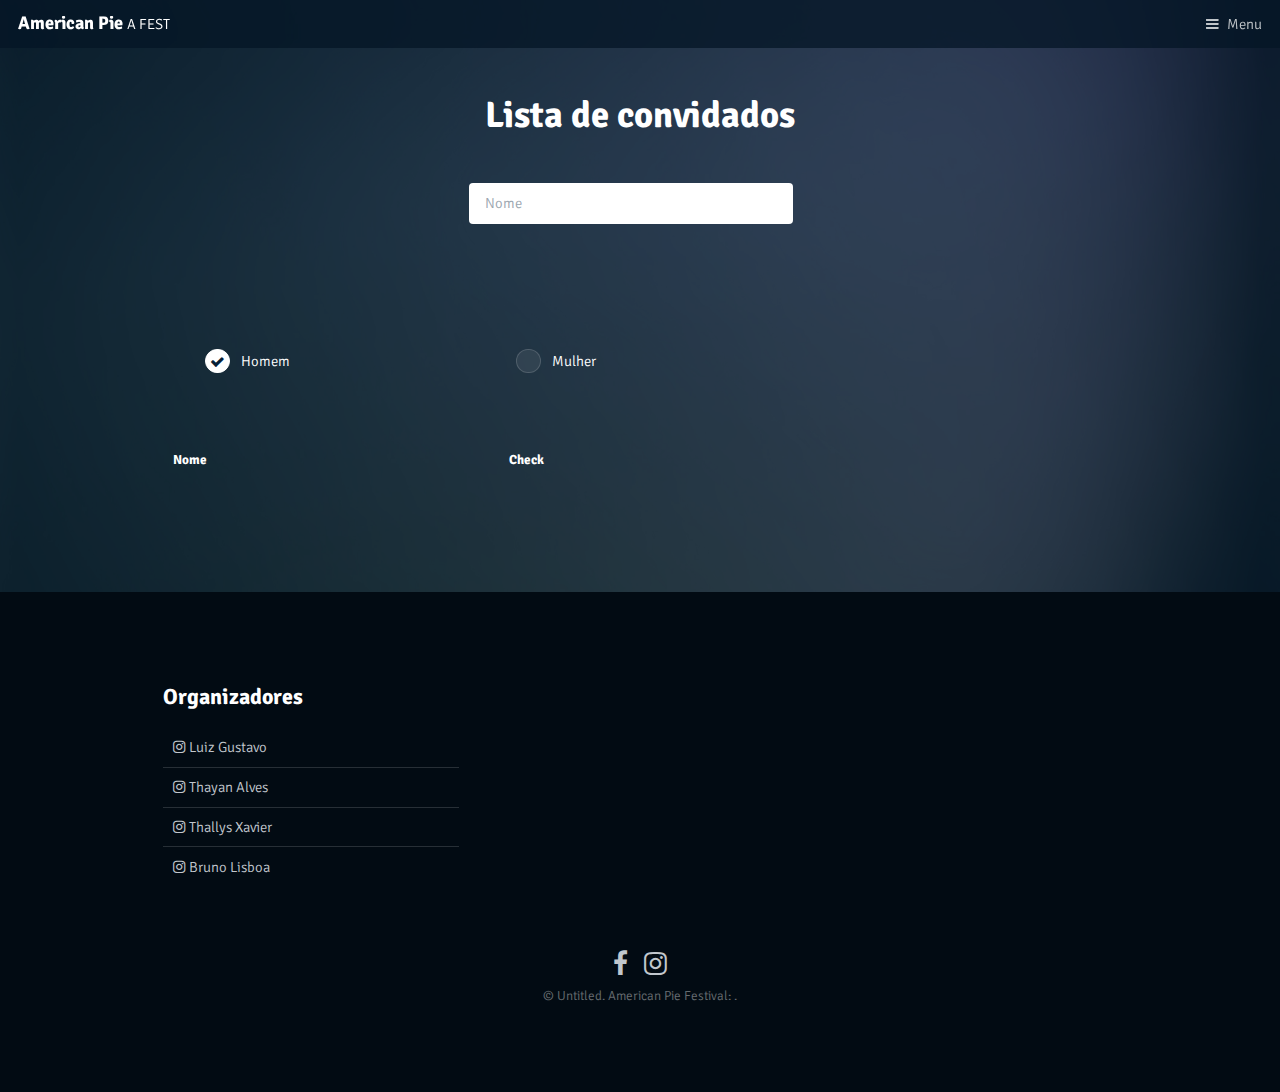
==== commit 76d4ea36: "ajuste no radio-button" ====
--- a/filtro-de-pesquisa.html
+++ b/filtro-de-pesquisa.html
@@ -41,23 +41,18 @@
                     <div class="6u 12u$(xsmall)">
                         <input type="text" class="campo-nome" name="nome" id="nome" value="" placeholder="Nome"/>
                     </div>
-                    <div class="col-md-5">
-                        <button class="button big alt scrolly" id="button">
-                            <a class="style-pesquisa-button">Pesquisar</a>
-                        </button>
-                    </div>
                 </div>
-                <div class="row uniform">
-                    <div class="4u 12u$(small)">
-                        <input type="radio" id="priority-low" value="H" name="sexo" onclick="setarValorSexoFunc('H')"
-                               checked>
-                        <label for="priority-low" style="color: white">Homem</label>
-                    </div>
-                    <div class="4u 12u$(small)">
-                        <input type="radio" id="priority-normal" value="M" onclick="setarValorSexoFunc('M')"
-                               name="sexo">
-                        <label for="priority-normal" style="color: white">Mulher</label>
-                    </div>
+            </div>
+            <div class="row uniform">
+                <div class="4u 12u$(small)">
+                    <input type="radio" id="priority-low" value="H" name="sexo" onclick="setarValorSexoFunc('H')"
+                           checked>
+                    <label for="priority-low" style="color: white">Homem</label>
+                </div>
+                <div class="4u 12u$(small) style-radio-m">
+                    <input type="radio" id="priority-normal" value="M" onclick="setarValorSexoFunc('M')"
+                           name="sexo">
+                    <label for="priority-normal" style="color: white">Mulher</label>
                 </div>
             </div>
 
--- a/css/style-filtro-de-pesquisa.css
+++ b/css/style-filtro-de-pesquisa.css
@@ -11,6 +11,8 @@
 
 .uniform {
     margin-left: 20px !important;
+    margin-bottom: 8% !important;
+
 }
 
 .position-campos {
@@ -56,6 +58,14 @@
 }
 
 @media (max-width: 575.98px) {
+    .campo-nome {
+        margin-left: -55px;
+    }
+    .style-radio-m{
+        position: absolute;
+        margin-left: 125px;
+    }
+
     .style-pesquisa-button {
         font-size: 10px;
     }
@@ -67,24 +77,29 @@
     }
 
     .position-campos {
-        margin-bottom: 25%;
+        margin-bottom: 10%;
     }
 
     .uniform {
+        margin-bottom: 60px!important;
     }
 }
 
 @media (min-width: 375px) and (max-width: 576px) {
     #button {
         margin-right: 235px;
-
-
+    }
+    .uniform {
+        margin-left: 47px !important;
     }
 }
 
 @media (min-width: 425px) and (max-width: 549px) {
     #button {
         margin-right: 275px;
+    }
+    .campo-nome {
+        margin-left: -82px;
     }
 }
 
